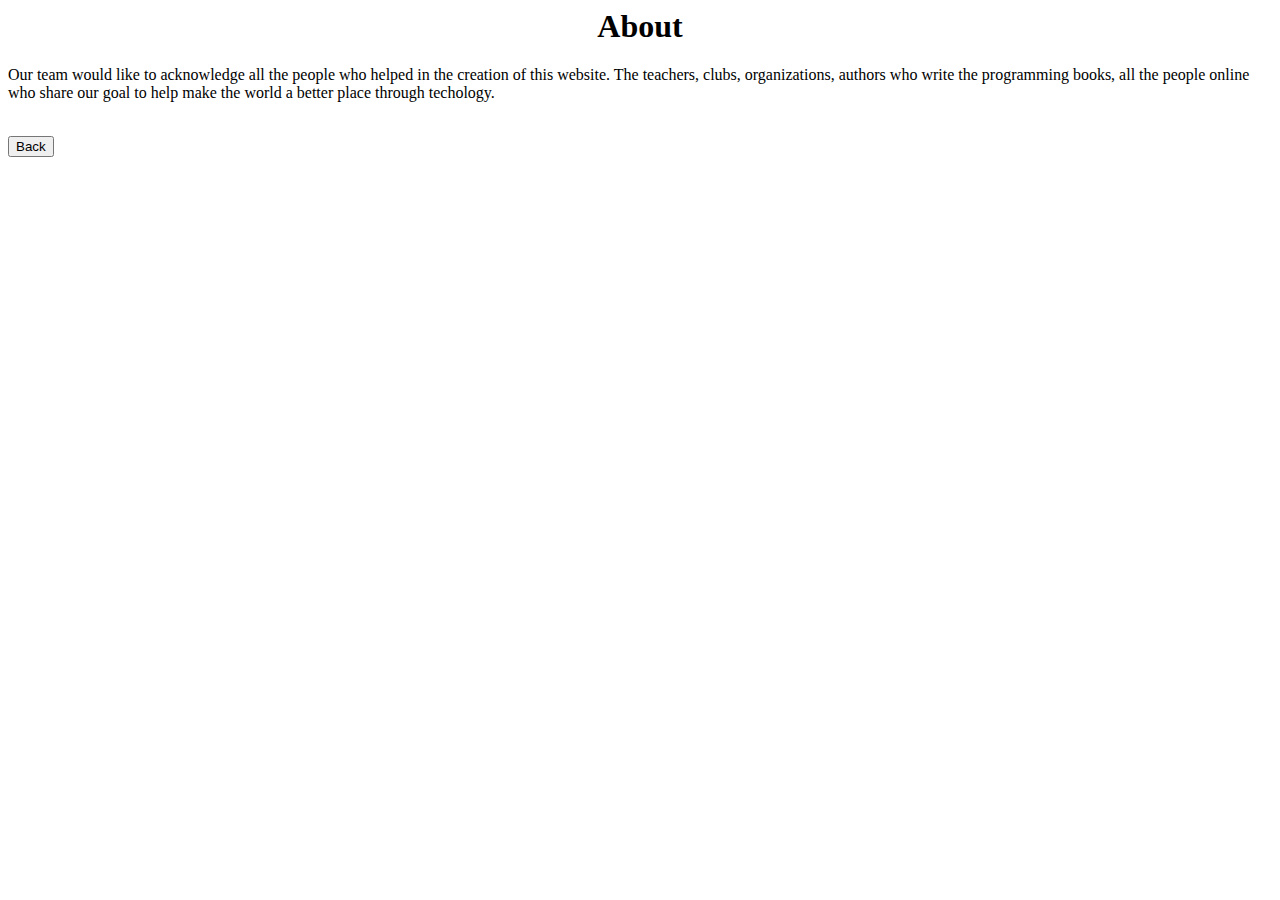
==== about.html @ 51647ad2 "Add files via upload" ====
<html>
    <div class="sec">
        <h1 style ="text-align: center;">About</h1>
        <p id="paragraph">Our team would like to acknowledge all the people who helped in the creation of this website.  The teachers, clubs, organizations, authors who write the programming books, all the people online who share our goal to help make the world a better place through techology.</p>
        <br>
        <button OnClick="onClickBack()">Back</button>
    </div>
</html>
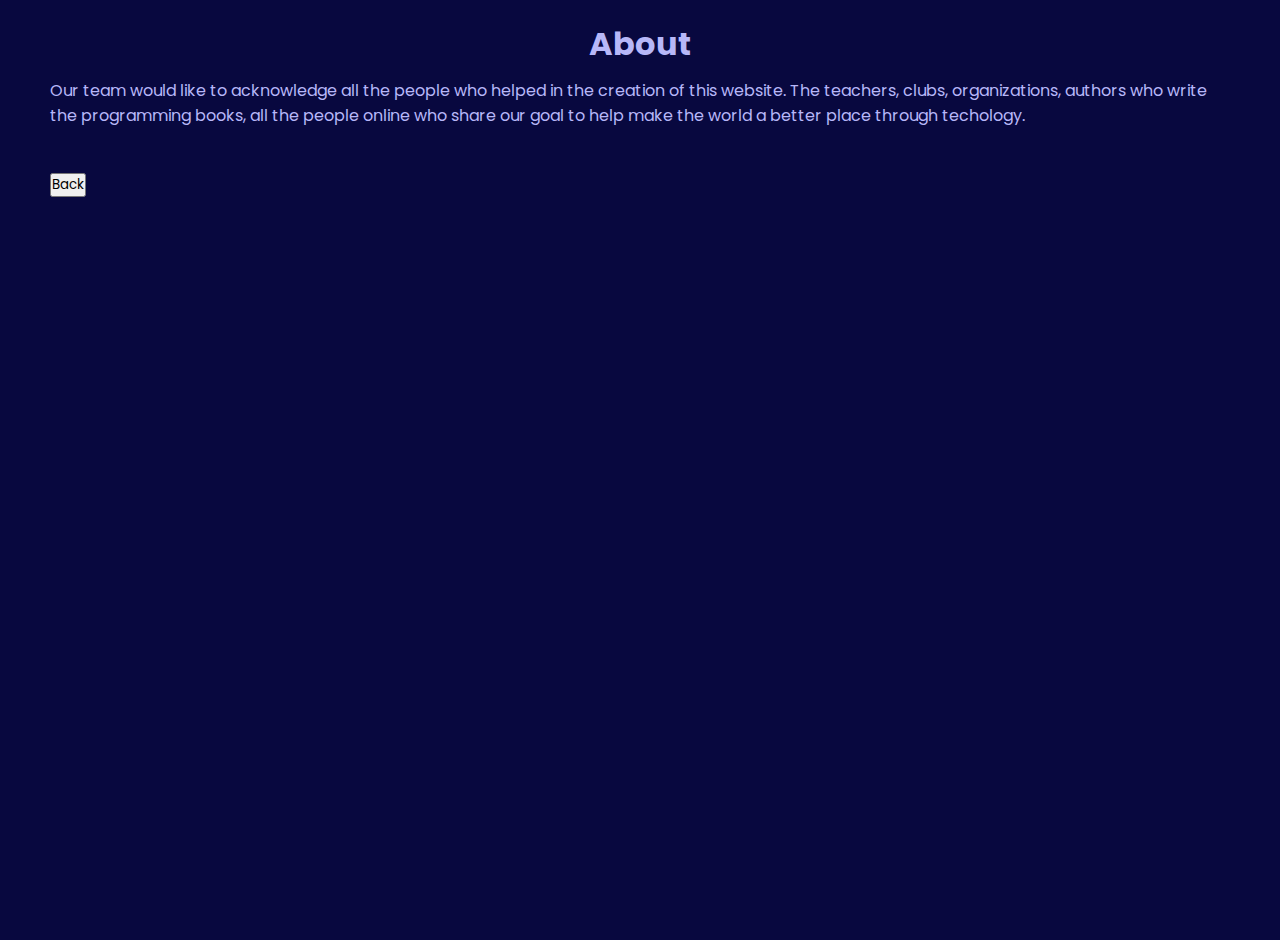
==== commit 677c006e: "Add files via upload" ====
--- a/about.html
+++ b/about.html
@@ -1,8 +1,14 @@
 <html>
-    <div class="sec">
-        <h1 style ="text-align: center;">About</h1>
-        <p id="paragraph">Our team would like to acknowledge all the people who helped in the creation of this website.  The teachers, clubs, organizations, authors who write the programming books, all the people online who share our goal to help make the world a better place through techology.</p>
-        <br>
-        <button OnClick="onClickBack()">Back</button>
-    </div>
+    <link rel="stylesheet" type="text/css" href="style2.css">
+    <body>
+        <div class="sec">
+            <h1 style ="text-align: center;">About</h1>
+            <p id="paragraph">Our team would like to acknowledge all the people who helped in the creation of this website.  The teachers, clubs, organizations, authors who write the programming books, all the people online who share our goal to help make the world a better place through techology.</p>
+            <br>
+            <button OnClick="onClickBack()">Back</button>
+            <script>
+                function onClickBack(){document.location.href="index.html";};
+            </script>
+        </div>
+    </body>
 </html>--- a/style2.css
+++ b/style2.css
@@ -0,0 +1,96 @@
+/* CSS for RSVP page */
+
+@import url("https://fonts.googleapis.com/css?family=Poppins:300,400,500,600,700,800,900&display=swap");
+*
+{
+    margin: 10;
+    padding: 0;
+    box-sizing: border-box;
+    font-family: "Poppins", sans-serif;
+    scroll-behavior: smooth;
+}
+
+body{
+/*    display: flex;*/
+    height: 100vh;
+/*    justify-content: center;
+    align-items: center;*/
+    padding: 0 10px;
+    background: #08083f;
+    color: #b7b7f8;
+
+}
+
+.container{
+    max-width: 500px;
+    width: 100%;
+    background: #1313a7;
+    margin: 20px auto;
+    padding: 30px;
+/*    border-radius: 5px;*/
+    box-shadow: 1px 1px 2px rgba(0,0,0,0.125);
+}
+
+.container .title{
+    font-size: 25px;
+    font-weight: 700;
+    margin-bottom: 25px;
+/*    color: #fec107;*/
+    text-transform: uppercase;
+    text-align: center;
+}
+
+.container .form{
+    width: 100%;
+}
+
+.container .form .input-field{
+    margin-bottom: 15px;
+    display: flex;
+    align-items: center;
+}
+
+.container .form .input-field label{
+    width: 200px;
+/*    color: #757575;*/
+    margin-right: 10px;
+    font-size: 14px;
+}
+
+.container .form .input-field .input{
+    width: 100%;
+    outline: none;
+    border: 1px solid #d5dbd9;
+    font-size: 15px;
+    padding: 8px 10px;
+    border-radius: 3px;
+    transition: all 0.3s ease;
+}
+
+#logo-medium
+{
+    justify-content: center;
+    align-items: center;
+}
+
+/*
+.container .form .user-info{
+    display: flex;
+    flex-wrap: wrap;
+    justify-content: space-between;
+}
+
+form .user-info .input-box{
+    margin 20px 0 12px 0;
+    width: calc(100% / 2 - 20px);
+}
+
+.user-info .input-box .details{
+    font-weight: 500;
+    margin-bottom: 5px;
+}
+
+.user-info .input-box input{
+    height: 45px;
+    width: 100%
+}*/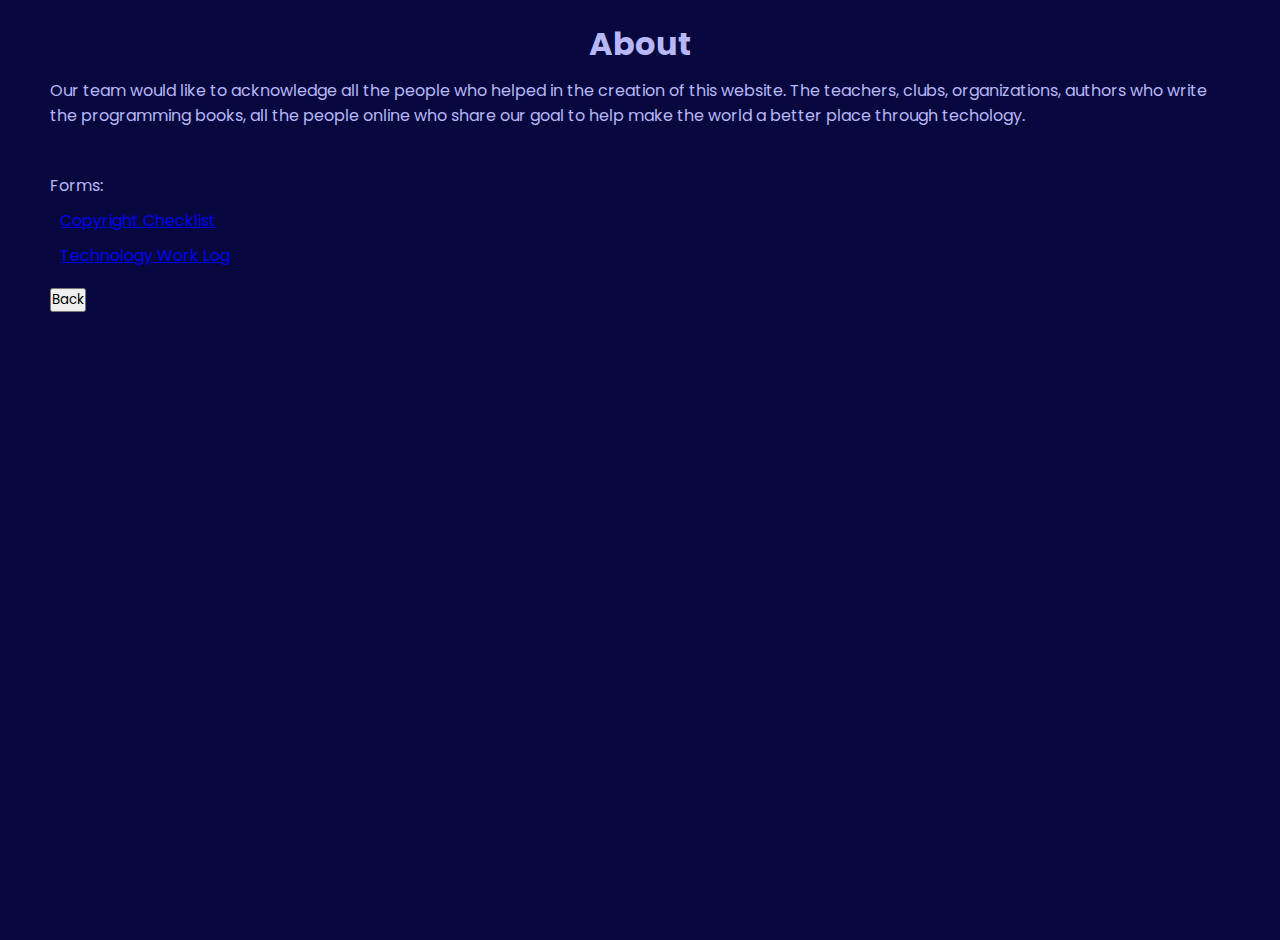
==== commit 6f7de5b0: "Add files via upload" ====
--- a/about.html
+++ b/about.html
@@ -5,6 +5,12 @@
             <h1 style ="text-align: center;">About</h1>
             <p id="paragraph">Our team would like to acknowledge all the people who helped in the creation of this website.  The teachers, clubs, organizations, authors who write the programming books, all the people online who share our goal to help make the world a better place through techology.</p>
             <br>
+            <p>Forms:</p>
+            <p><a href="https://drive.google.com/file/d/1W1DiS7bfrIWPgJxv19D9WEkrcmububxX/view">Copyright Checklist</a></p>
+            <p><a href="https://drive.google.com/file/d/11035b_AaffT_g0YqhChbqRbUEJizNlq5/view">Technology Work Log</a></p>
+
+
+
             <button OnClick="onClickBack()">Back</button>
             <script>
                 function onClickBack(){document.location.href="index.html";};
--- a/style2.css
+++ b/style2.css
@@ -11,11 +11,8 @@
 }
 
 body{
-/*    display: flex;*/
     height: 100vh;
-/*    justify-content: center;
-    align-items: center;*/
-    padding: 0 10px;
+   padding: 0 10px;
     background: #08083f;
     color: #b7b7f8;
 
@@ -27,7 +24,6 @@
     background: #1313a7;
     margin: 20px auto;
     padding: 30px;
-/*    border-radius: 5px;*/
     box-shadow: 1px 1px 2px rgba(0,0,0,0.125);
 }
 
@@ -35,7 +31,6 @@
     font-size: 25px;
     font-weight: 700;
     margin-bottom: 25px;
-/*    color: #fec107;*/
     text-transform: uppercase;
     text-align: center;
 }
@@ -52,7 +47,6 @@
 
 .container .form .input-field label{
     width: 200px;
-/*    color: #757575;*/
     margin-right: 10px;
     font-size: 14px;
 }
@@ -73,24 +67,3 @@
     align-items: center;
 }
 
-/*
-.container .form .user-info{
-    display: flex;
-    flex-wrap: wrap;
-    justify-content: space-between;
-}
-
-form .user-info .input-box{
-    margin 20px 0 12px 0;
-    width: calc(100% / 2 - 20px);
-}
-
-.user-info .input-box .details{
-    font-weight: 500;
-    margin-bottom: 5px;
-}
-
-.user-info .input-box input{
-    height: 45px;
-    width: 100%
-}*/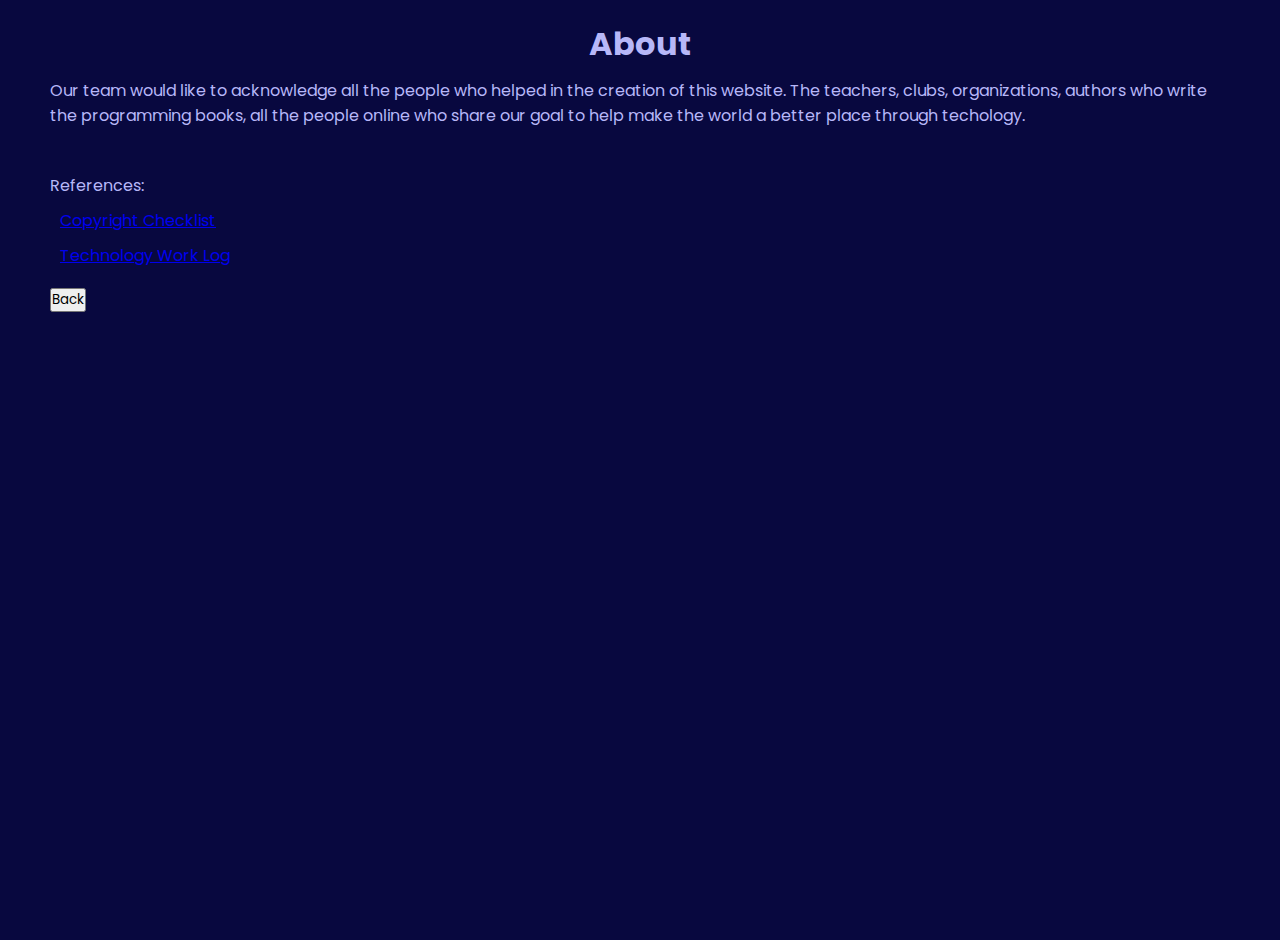
==== commit 3eed5cf5: "Update about.html" ====
--- a/about.html
+++ b/about.html
@@ -5,7 +5,7 @@
             <h1 style ="text-align: center;">About</h1>
             <p id="paragraph">Our team would like to acknowledge all the people who helped in the creation of this website.  The teachers, clubs, organizations, authors who write the programming books, all the people online who share our goal to help make the world a better place through techology.</p>
             <br>
-            <p>Forms:</p>
+            <p>References:</p>
             <p><a href="https://drive.google.com/file/d/1W1DiS7bfrIWPgJxv19D9WEkrcmububxX/view">Copyright Checklist</a></p>
             <p><a href="https://drive.google.com/file/d/11035b_AaffT_g0YqhChbqRbUEJizNlq5/view">Technology Work Log</a></p>
 
@@ -17,4 +17,4 @@
             </script>
         </div>
     </body>
-</html>+</html>
